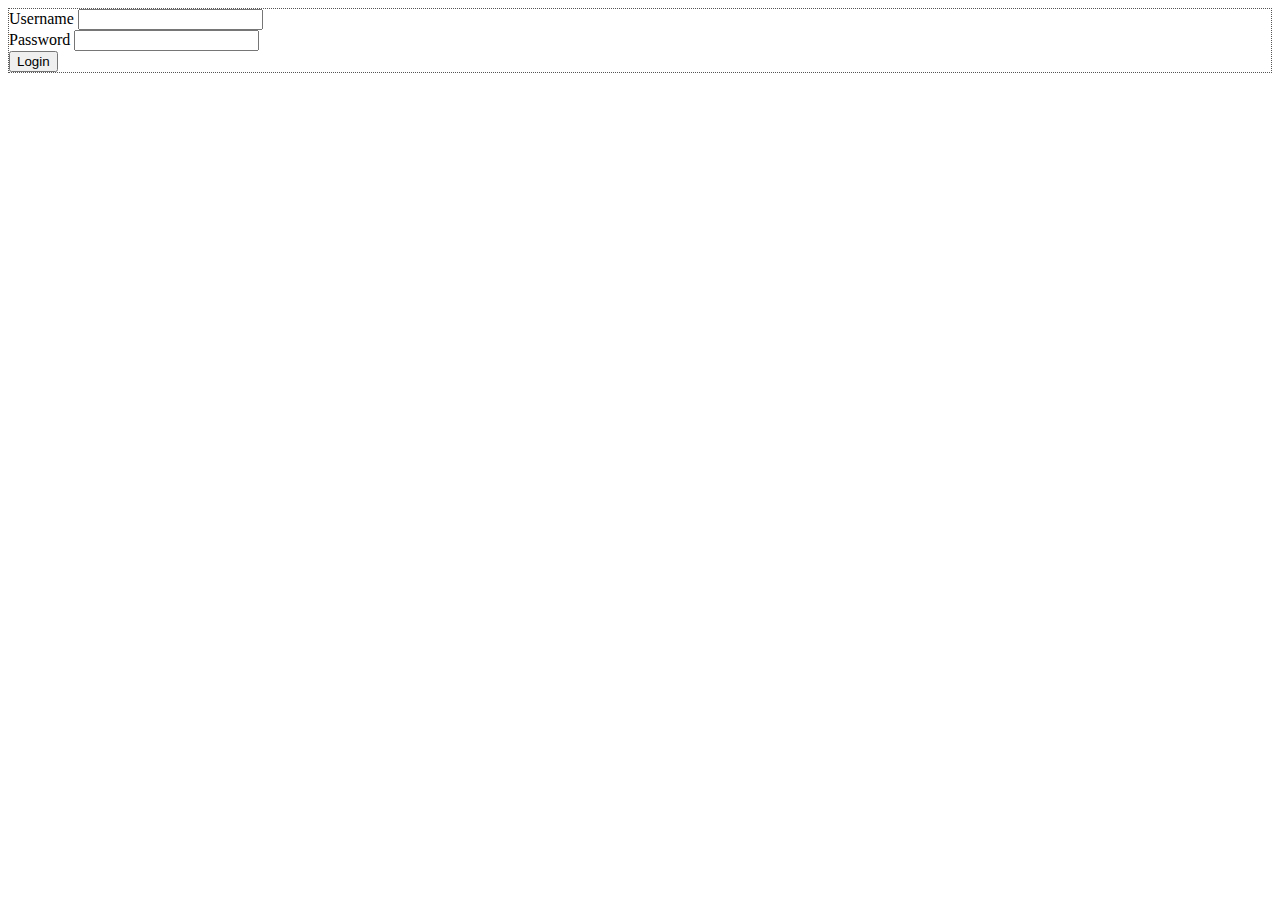
==== resources/login.html @ 346963ef "Better Login UX." ====
<body>
  <form action="/login" method="POST" style="border: 1px dotted #555">
    <div>
      <label for="username">Username</label>
      <input id="username" name="username" type="input" />
    </div>
    <div>
      <label for="password">Password</label>
      <input id="password" name="password" type="password" />
    </div>
    <input id="requested-uri" name="requested-uri" type="hidden" value="/index.html">
    <input type="submit" value="Login" />
  </form>
</body>
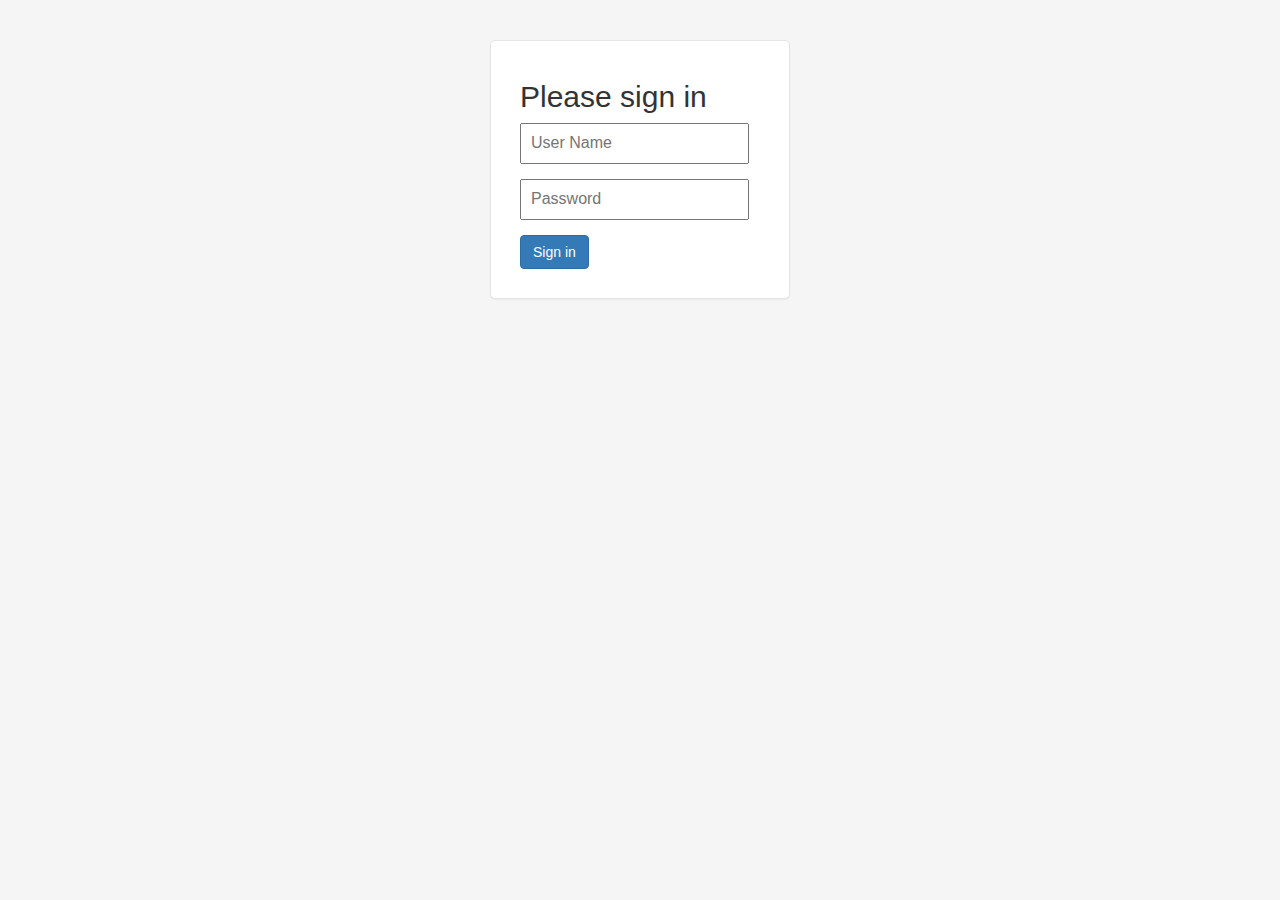
==== commit 829ba610: "A prettier login form." ====
--- a/resources/login.html
+++ b/resources/login.html
@@ -1,14 +1,73 @@
-<body>
-  <form action="/login" method="POST" style="border: 1px dotted #555">
-    <div>
-      <label for="username">Username</label>
-      <input id="username" name="username" type="input" />
-    </div>
-    <div>
-      <label for="password">Password</label>
-      <input id="password" name="password" type="password" />
-    </div>
-    <input id="requested-uri" name="requested-uri" type="hidden" value="/index.html">
-    <input type="submit" value="Login" />
-  </form>
-</body>
+<!DOCTYPE html>
+<html lang="en">
+  <head>
+    <meta charset="utf-8">
+    <title>Sign in &middot; Stentor &middot; Mastodon C</title>
+    <meta name="viewport" content="width=device-width, initial-scale=1.0">
+    <meta name="description" content="">
+    <meta name="author" content="">
+
+    <!-- Le styles -->
+    <link href="https://netdna.bootstrapcdn.com/bootstrap/3.1.1/css/bootstrap.min.css" rel="stylesheet">
+    <style type="text/css">
+      body {
+        padding-top: 40px;
+        padding-bottom: 40px;
+        background-color: #f5f5f5;
+      }
+
+      .form-signin {
+        max-width: 300px;
+        padding: 19px 29px 29px;
+        margin: 0 auto 20px;
+        background-color: #fff;
+        border: 1px solid #e5e5e5;
+        -webkit-border-radius: 5px;
+           -moz-border-radius: 5px;
+                border-radius: 5px;
+        -webkit-box-shadow: 0 1px 2px rgba(0,0,0,.05);
+           -moz-box-shadow: 0 1px 2px rgba(0,0,0,.05);
+                box-shadow: 0 1px 2px rgba(0,0,0,.05);
+      }
+      .form-signin .form-signin-heading,
+      .form-signin .checkbox {
+        margin-bottom: 10px;
+      }
+      .form-signin input[type="text"],
+      .form-signin input[type="password"] {
+        font-size: 16px;
+        height: auto;
+        margin-bottom: 15px;
+        padding: 7px 9px;
+      }
+
+    </style>
+
+    <!-- HTML5 shim, for IE6-8 support of HTML5 elements -->
+    <!--[if lt IE 9]>
+    <script src="https://cdnjs.cloudflare.com/ajax/libs/html5shiv/3.7/html5shiv.js"></script>
+    <![endif]-->
+
+  </head>
+
+  <body>
+
+    <div class="container">
+
+      <form class="form-signin" action="/login" method="POST">
+        <h2 class="form-signin-heading">Please sign in</h2>
+        <input type="text" class="input-block-level" id="username" name="username" placeholder="User Name">
+        <input type="password" class="input-block-level" id="password" name="password" placeholder="Password">
+        <input id="requested-uri" name="requested-uri" type="hidden" value="/index.html">
+        <button class="btn btn-large btn-primary" type="submit" value="Login">Sign in</button>
+      </form>
+
+    </div> <!-- /container -->
+
+    <!-- Le javascript
+    ================================================== -->
+    <!-- Placed at the end of the document so the pages load faster -->
+    <script src="//netdna.bootstrapcdn.com/bootstrap/3.1.1/js/bootstrap.min.js"></script>
+
+  </body>
+</html>
